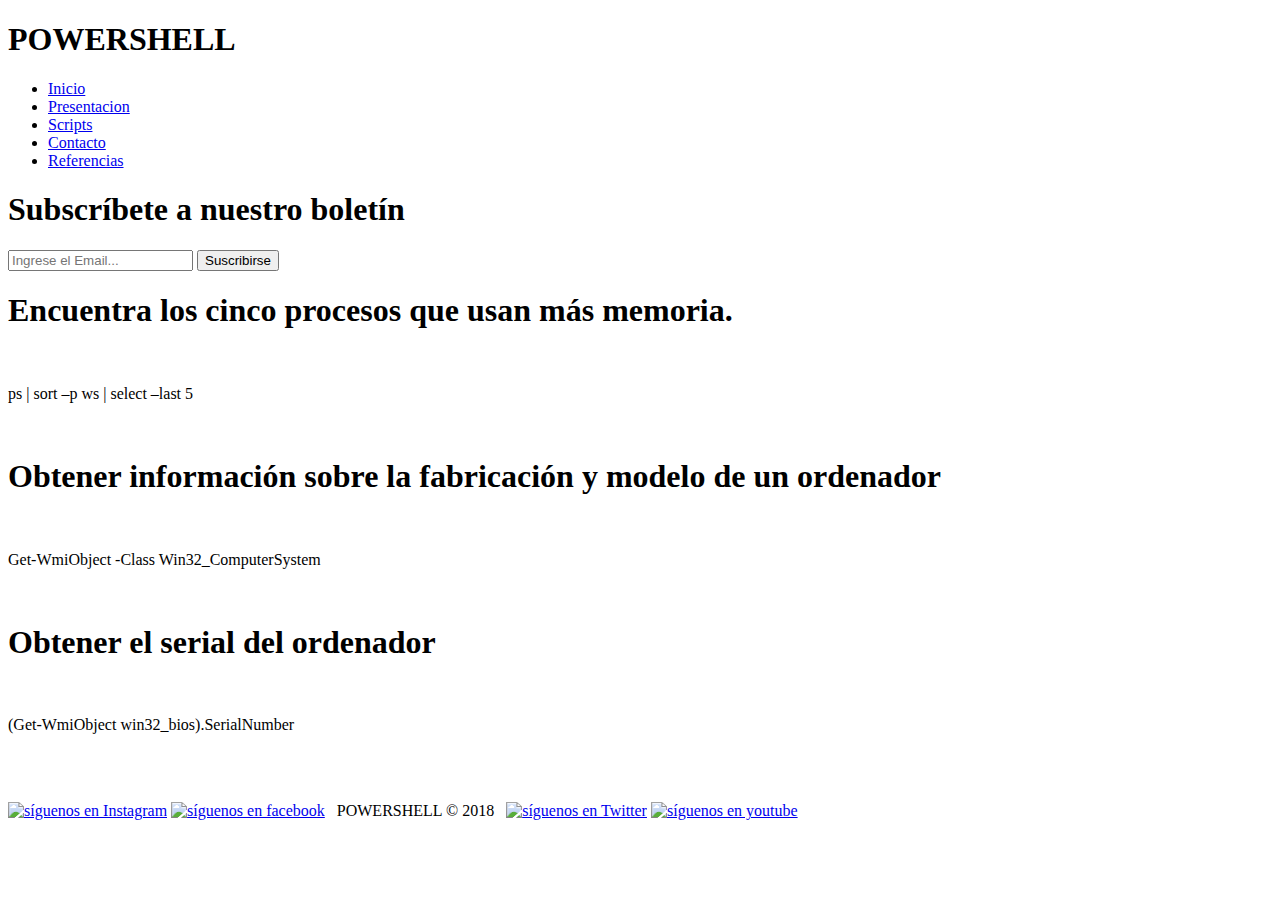
==== scripts.html @ 88fa06e7 "Update scripts.html" ====
<!DOCTYPE html>
<html>
  <head>
    <meta charset="utf-8">
    <meta name="viewport" content="width=device-width">

    <title>POWERSHELL | Scripts</title>
    <link rel="stylesheet" href="css/estilos.css">
  </head>
  <body>
    <header>
      <div class="contenedor">
        <div id="marca">
          <h1><span class="resaltado">POWER</span>SHELL</h1>
        </div>
        <nav>
          <ul>
            <li><a href="index.html">Inicio</a></li>
            <li><a href="presentacion.html">Presentacion</a></li>
            <li class="actual"><a href="scripts.html">Scripts</a></li>
             <li><a href="contacto.html">Contacto</a></li>
			  <li><a href="referencias.html">Referencias</a></li>
          </ul>
        </nav>
      </div>
    </header>

    <section id="boletin">
      <div class="contenedor">
        <h1>Subscríbete a nuestro boletín</h1>
        <form>
          <input type="email" placeholder="Ingrese el Email...">
          <button type="submit" class="boton1">Suscribirse</button>
        </form>
      </div>
    </section>
	<div id="contenedor" class="contenedor">
  </div>

		<section class="izquierda">
		<div class="imgnoticias">
      <h1>Encuentra los cinco procesos que usan más memoria.</h1><br />
  		<p>ps | sort –p ws | select –last 5 </p><br />
		<h1>Obtener información sobre la fabricación y modelo de un ordenador</h1><br />
		<p>Get-WmiObject -Class Win32_ComputerSystem </p><br />
    <h1>Obtener el serial del ordenador</h1><br />
    <p>(Get-WmiObject win32_bios).SerialNumber </p><br /><br/>
			
    		</div>

    <footer>
      <p><a href="https://www.instagram.com/?hl=es" target="_blank"><img alt="síguenos en Instagram" height="32" src="http://1.bp.blogspot.com/-XzfTlSQVRyU/UiYMDc6J65I/AAAAAAAAB9E/mT46uPMTW6k/s1600/instagram.png" title="síguenos en Instagram" width="32" /></a>&nbsp;<a href="https://www.facebook.com/" target="_blank"><img alt="síguenos en facebook" height="32" src="http://2.bp.blogspot.com/-q_Tm1PpPfHo/UiXnJo5l-VI/AAAAAAAABzU/MKdrVYZjF0c/s1600/face.png" title="siguenos en facebook" width="32" /></a>&nbsp;&nbsp;&nbsp;POWERSHELL &copy; 2018&nbsp;&nbsp;&nbsp;<a href="https://twitter.com/?lang=es" target="_blank"><img alt="síguenos en Twitter" height="32" src="http://3.bp.blogspot.com/-wlwaJJG-eOY/UiXnHS2jLsI/AAAAAAAAByQ/I2tLyZDLNL4/s1600/Twitter+NEW.png" title="síguenos en Twitter" width="32" /></a>&nbsp;<a href="https://www.youtube.com/user/mftienda" target="_blank"><img alt="síguenos en youtube" height="32" src="http://4.bp.blogspot.com/-XWyVHd85Urk/UiXnJChMVWI/AAAAAAAABzI/RHztkyc7gAU/s1600/YouTube+alt+1.png" title="síguenos en youtube" width="32" /></a></p>
	  &nbsp;
    </footer>
  </body>
</html>
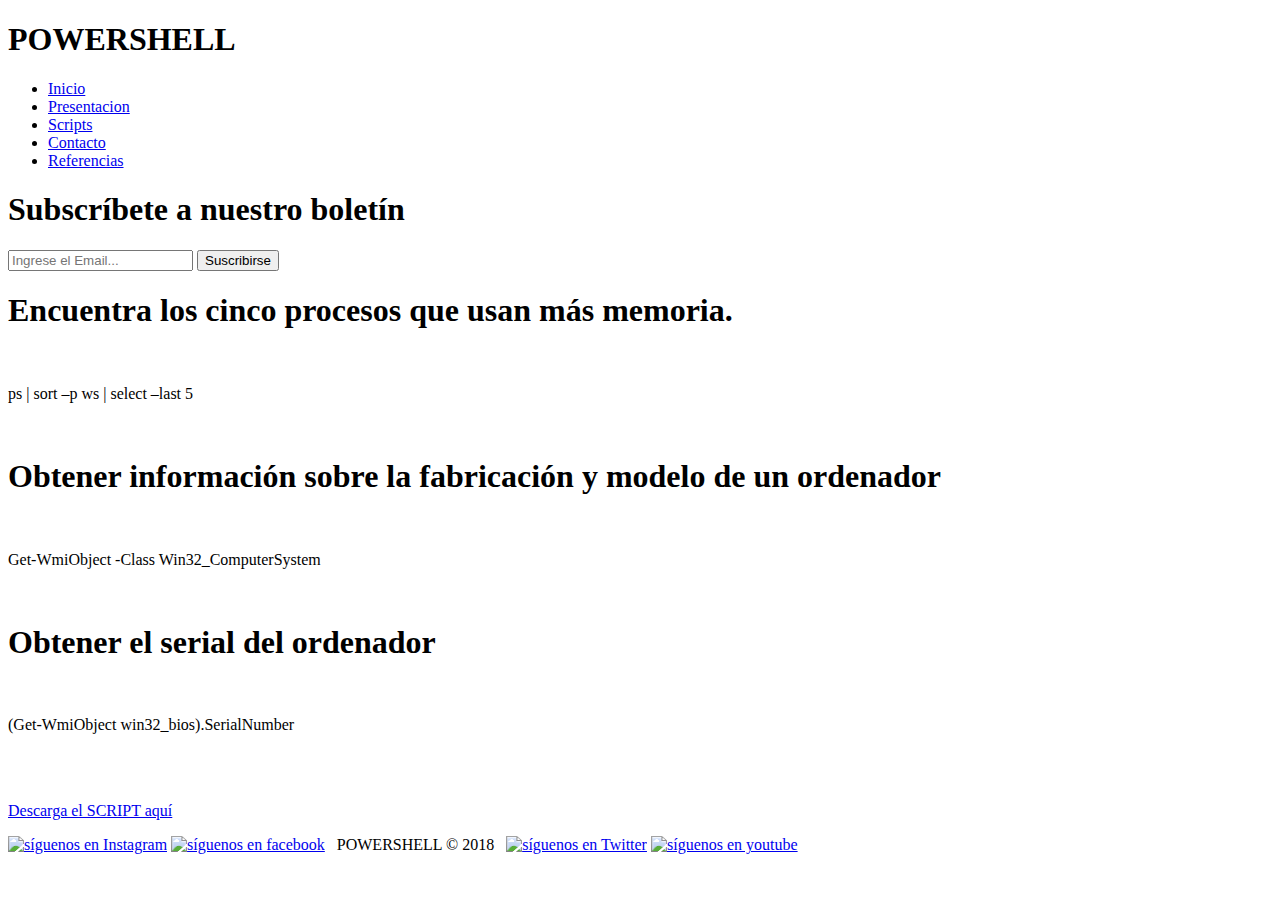
==== commit c4890eaa: "Update scripts.html" ====
--- a/scripts.html
+++ b/scripts.html
@@ -45,6 +45,7 @@
 		<p>Get-WmiObject -Class Win32_ComputerSystem </p><br />
     <h1>Obtener el serial del ordenador</h1><br />
     <p>(Get-WmiObject win32_bios).SerialNumber </p><br /><br/>
+			<p> <a href="PEGA LA RUTA DEL SCRIPT AQUÌ">Descarga el SCRIPT aquí </a></p>
 			
     		</div>
 
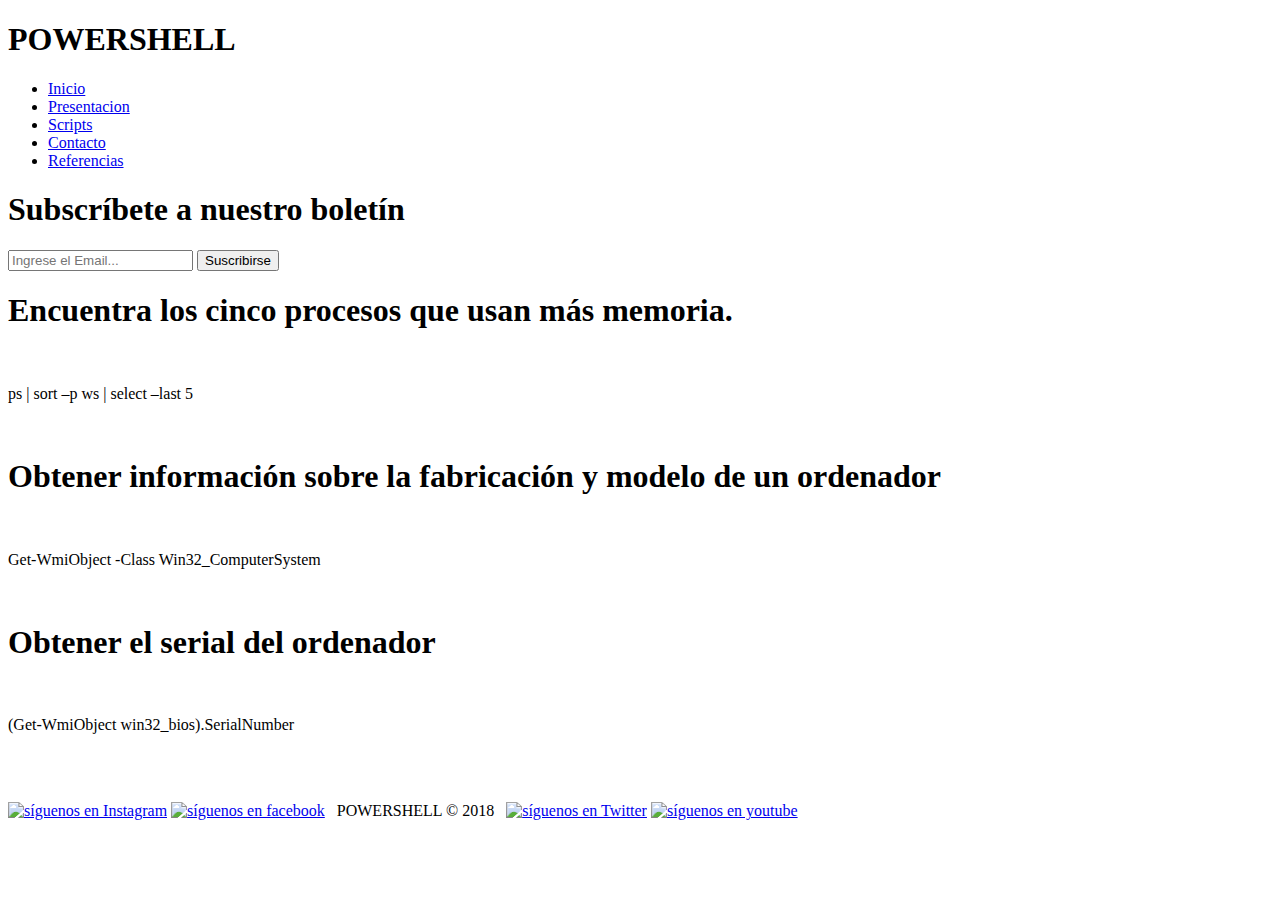
==== commit 3585a929: "Update scripts.html" ====
--- a/scripts.html
+++ b/scripts.html
@@ -45,7 +45,6 @@
 		<p>Get-WmiObject -Class Win32_ComputerSystem </p><br />
     <h1>Obtener el serial del ordenador</h1><br />
     <p>(Get-WmiObject win32_bios).SerialNumber </p><br /><br/>
-			<p> <a href="PEGA LA RUTA DEL SCRIPT AQUÌ">Descarga el SCRIPT aquí </a></p>
 			
     		</div>
 
